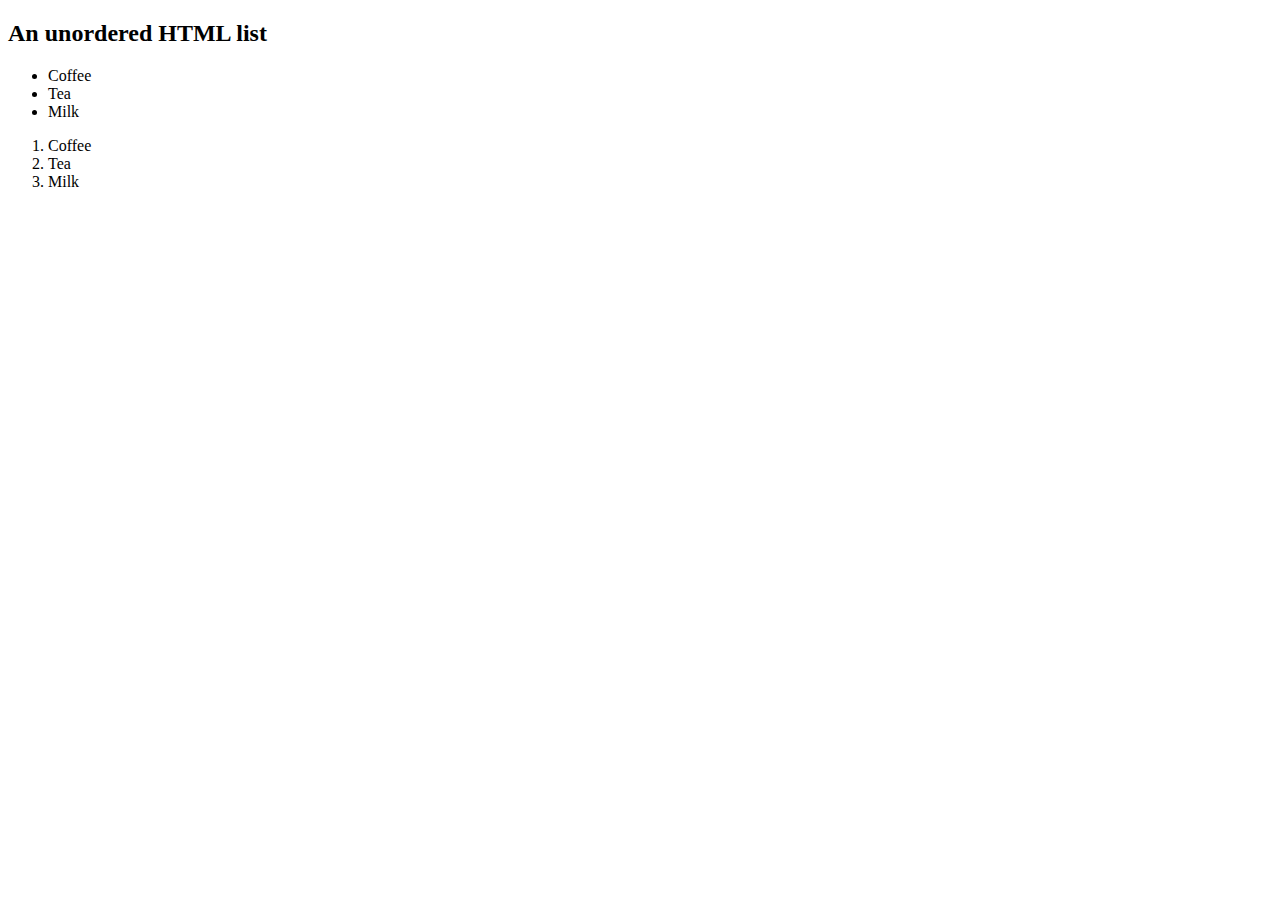
==== lists.html @ e061119a "Homework1" ====
<!DOCTYPE html>
<html>
<body>

<h2>An unordered HTML list</h2>

<ul>
  <li>Coffee</li>
  <li>Tea</li>
  <li>Milk</li>
</ul> 

<ol>
  <li>Coffee</li>
  <li>Tea</li>
  <li>Milk</li>
</ol>

</body>
</html>
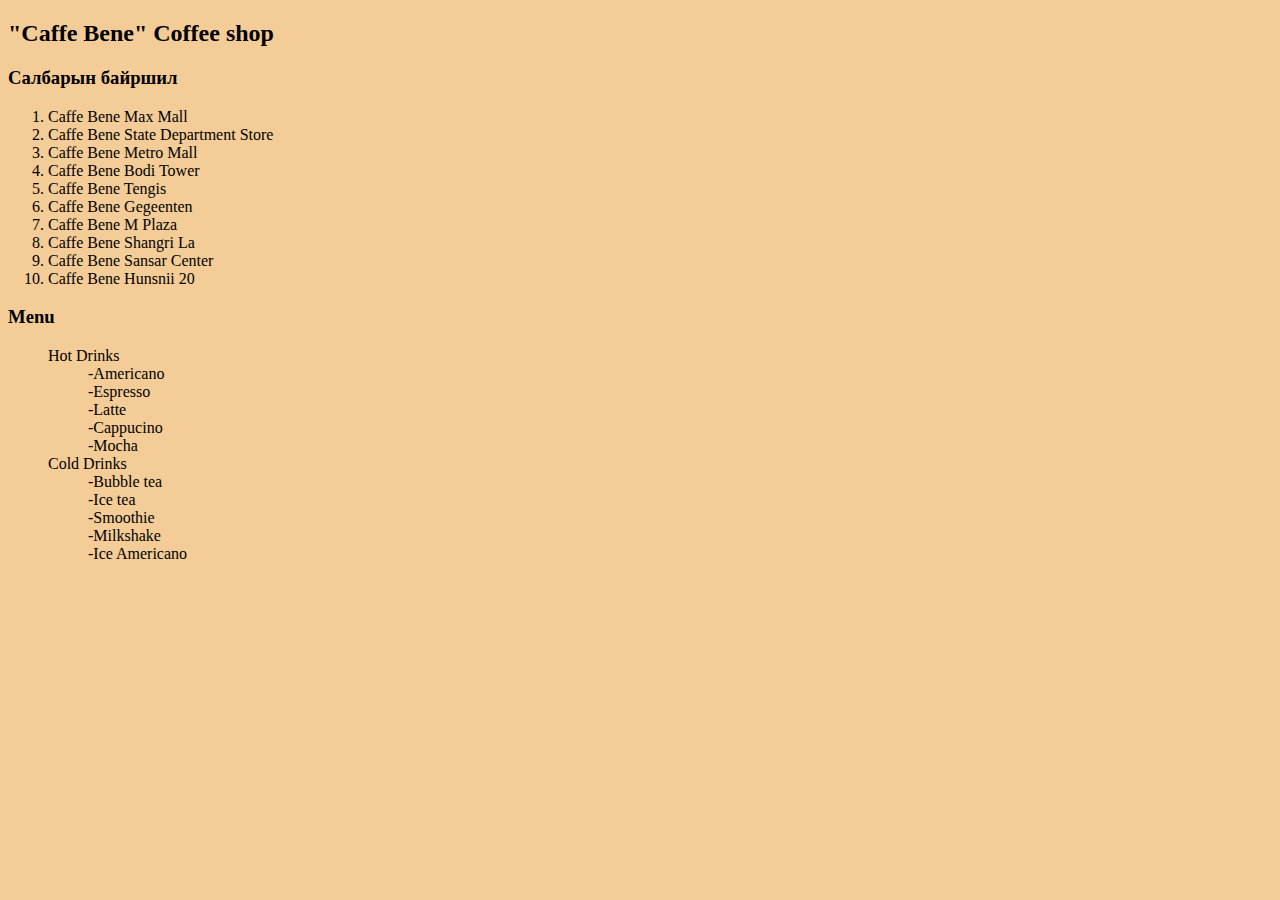
==== commit df71ba8c: "hw" ====
--- a/lists.html
+++ b/lists.html
@@ -1,21 +1,45 @@
 <!DOCTYPE html>
 <html>
-<body>
+	<body>
+		<style>
+			ol {
+  				list-style-image: url('locationn.png');
+				}
+			body {
+				background-color: #F4CC97;
+			}
 
-<h2>An unordered HTML list</h2>
+		</style>
+		<h2>"Caffe Bene" Coffee shop</h2>
 
-<ul>
-  <li>Coffee</li>
-  <li>Tea</li>
-  <li>Milk</li>
-</ul> 
+		<h3>Салбарын байршил</h3>
+		<ol>
+		  <li>Caffe Bene Max Mall</li>
+		  <li>Caffe Bene State Department Store</li>
+		  <li>Caffe Bene Metro Mall</li>
+		  <li>Caffe Bene Bodi Tower</li>
+		  <li>Caffe Bene Tengis</li>
+		  <li>Caffe Bene Gegeenten</li>
+		  <li>Caffe Bene M Plaza</li>
+		  <li>Caffe Bene Shangri La</li>
+		  <li>Caffe Bene Sansar Center</li>
+		  <li>Caffe Bene Hunsnii 20</li>
+		</ol>
 
-<ol>
-  <li>Coffee</li>
-  <li>Tea</li>
-  <li>Milk</li>
-</ol>
-
-</body>
+		<h3>Menu</h3>
+		<ul>
+		  	<dt>Hot Drinks</dt>
+				  <dd>-Americano</dd>
+				  <dd>-Espresso</dd>
+				  <dd>-Latte</dd>
+				  <dd>-Cappucino</dd>
+				  <dd>-Mocha</dd>
+			<dt>Cold Drinks</dt>
+				  <dd>-Bubble tea</dd>
+				  <dd>-Ice tea</dd>
+				  <dd>-Smoothie</dd>
+				  <dd>-Milkshake</dd>
+				  <dd>-Ice Americano</dd>
+		</ul>
+	</body>
 </html>
-
